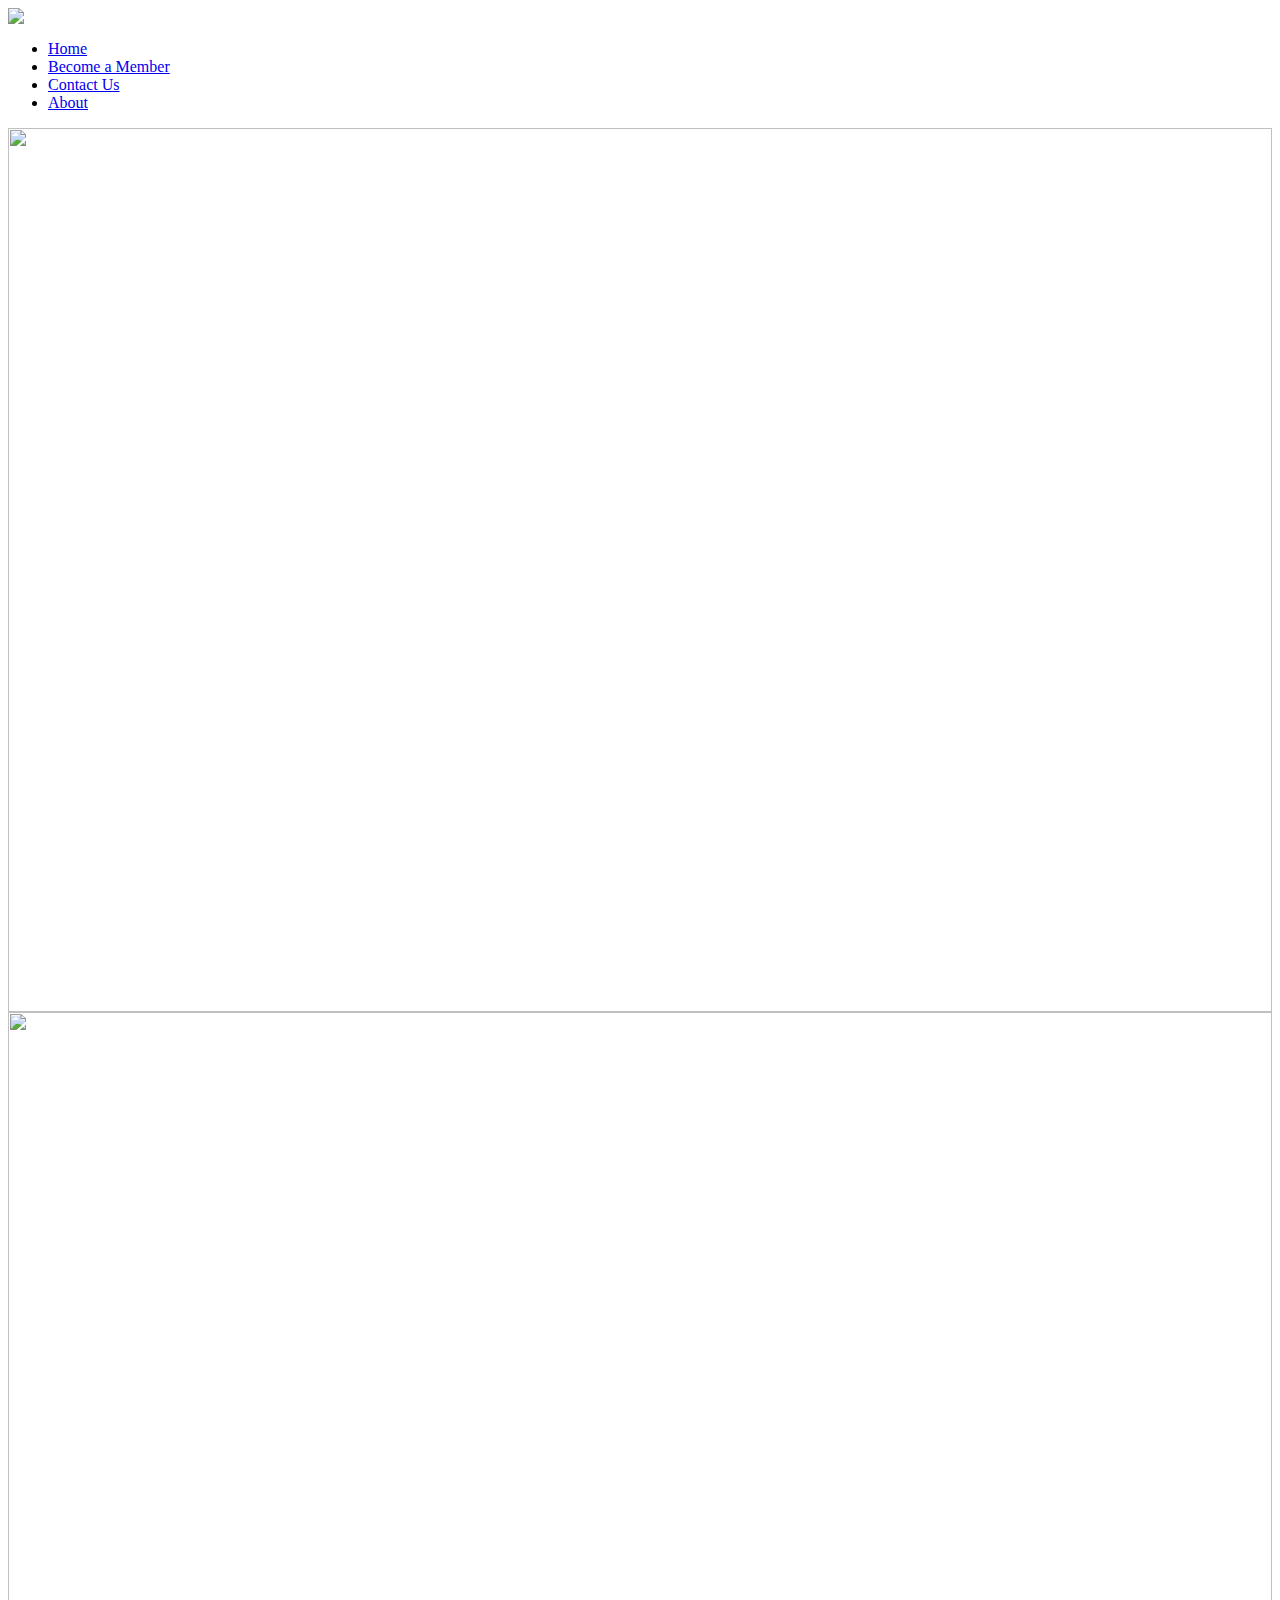
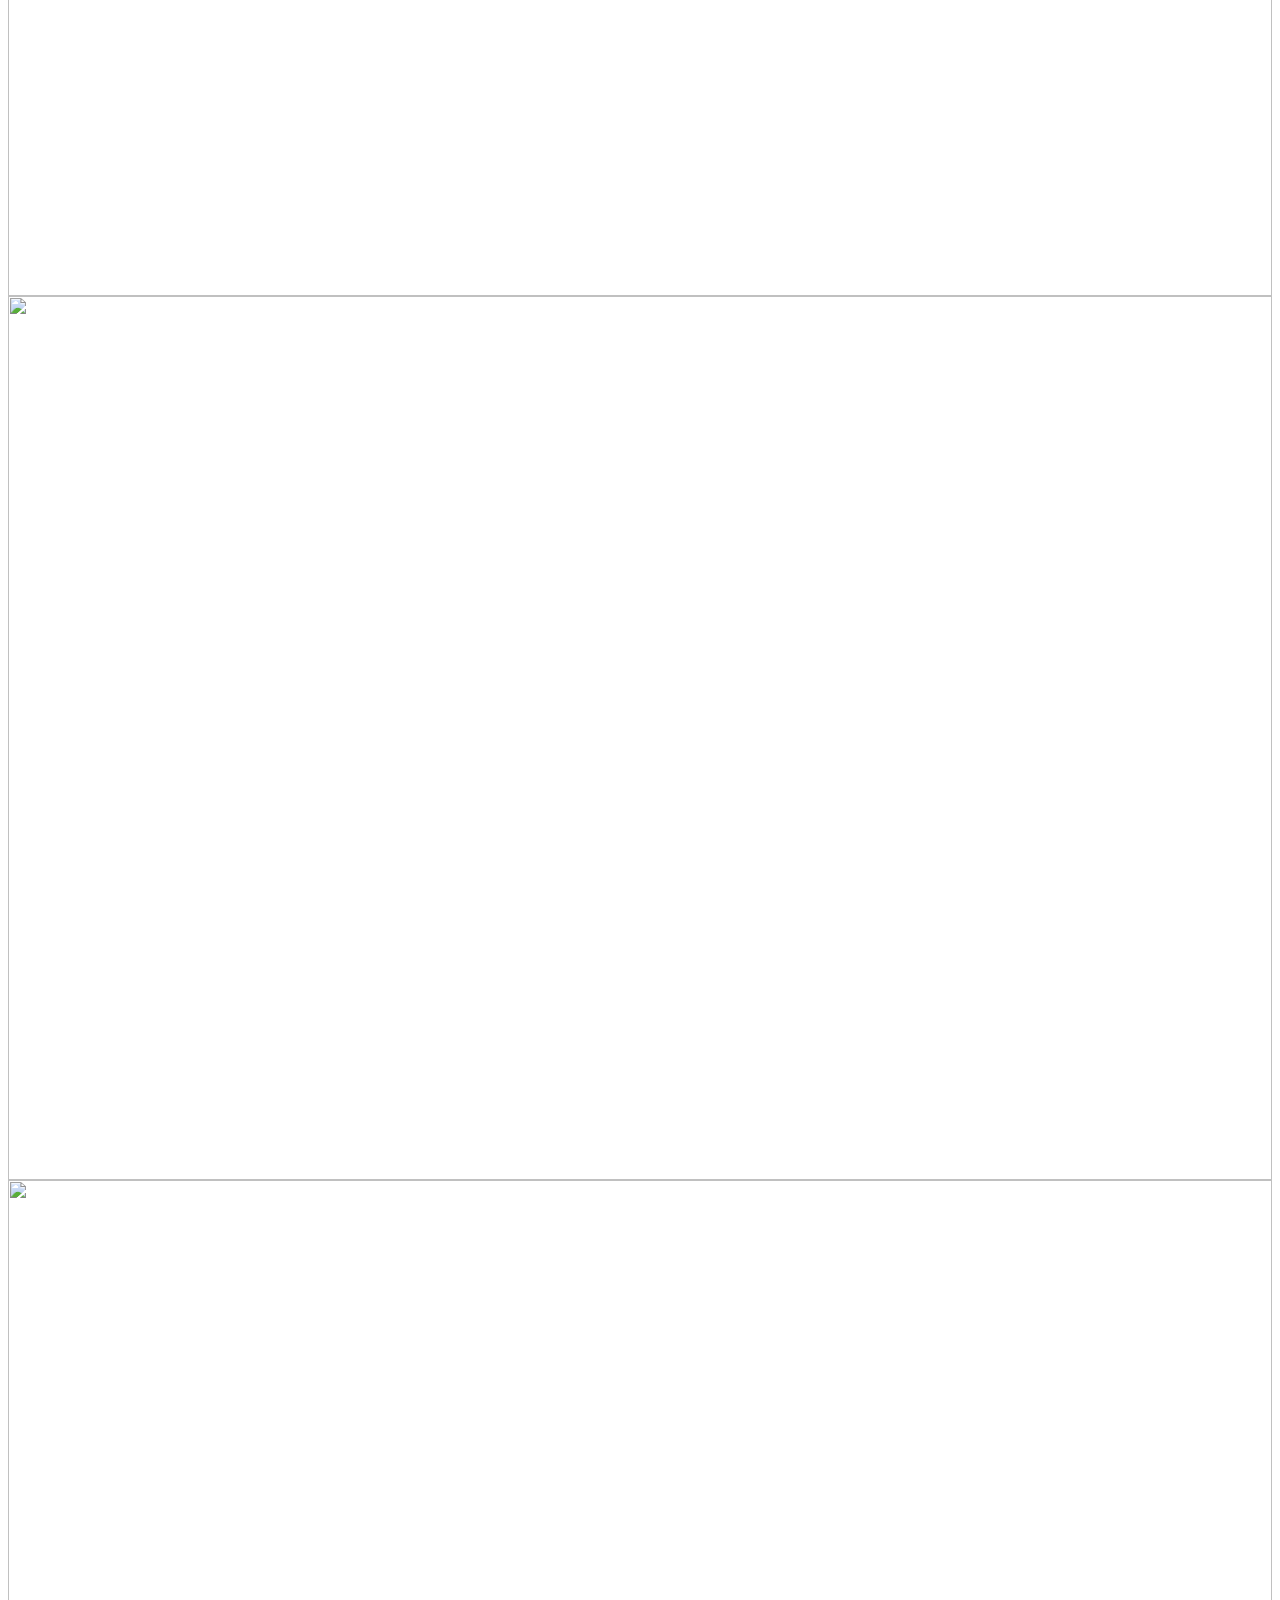
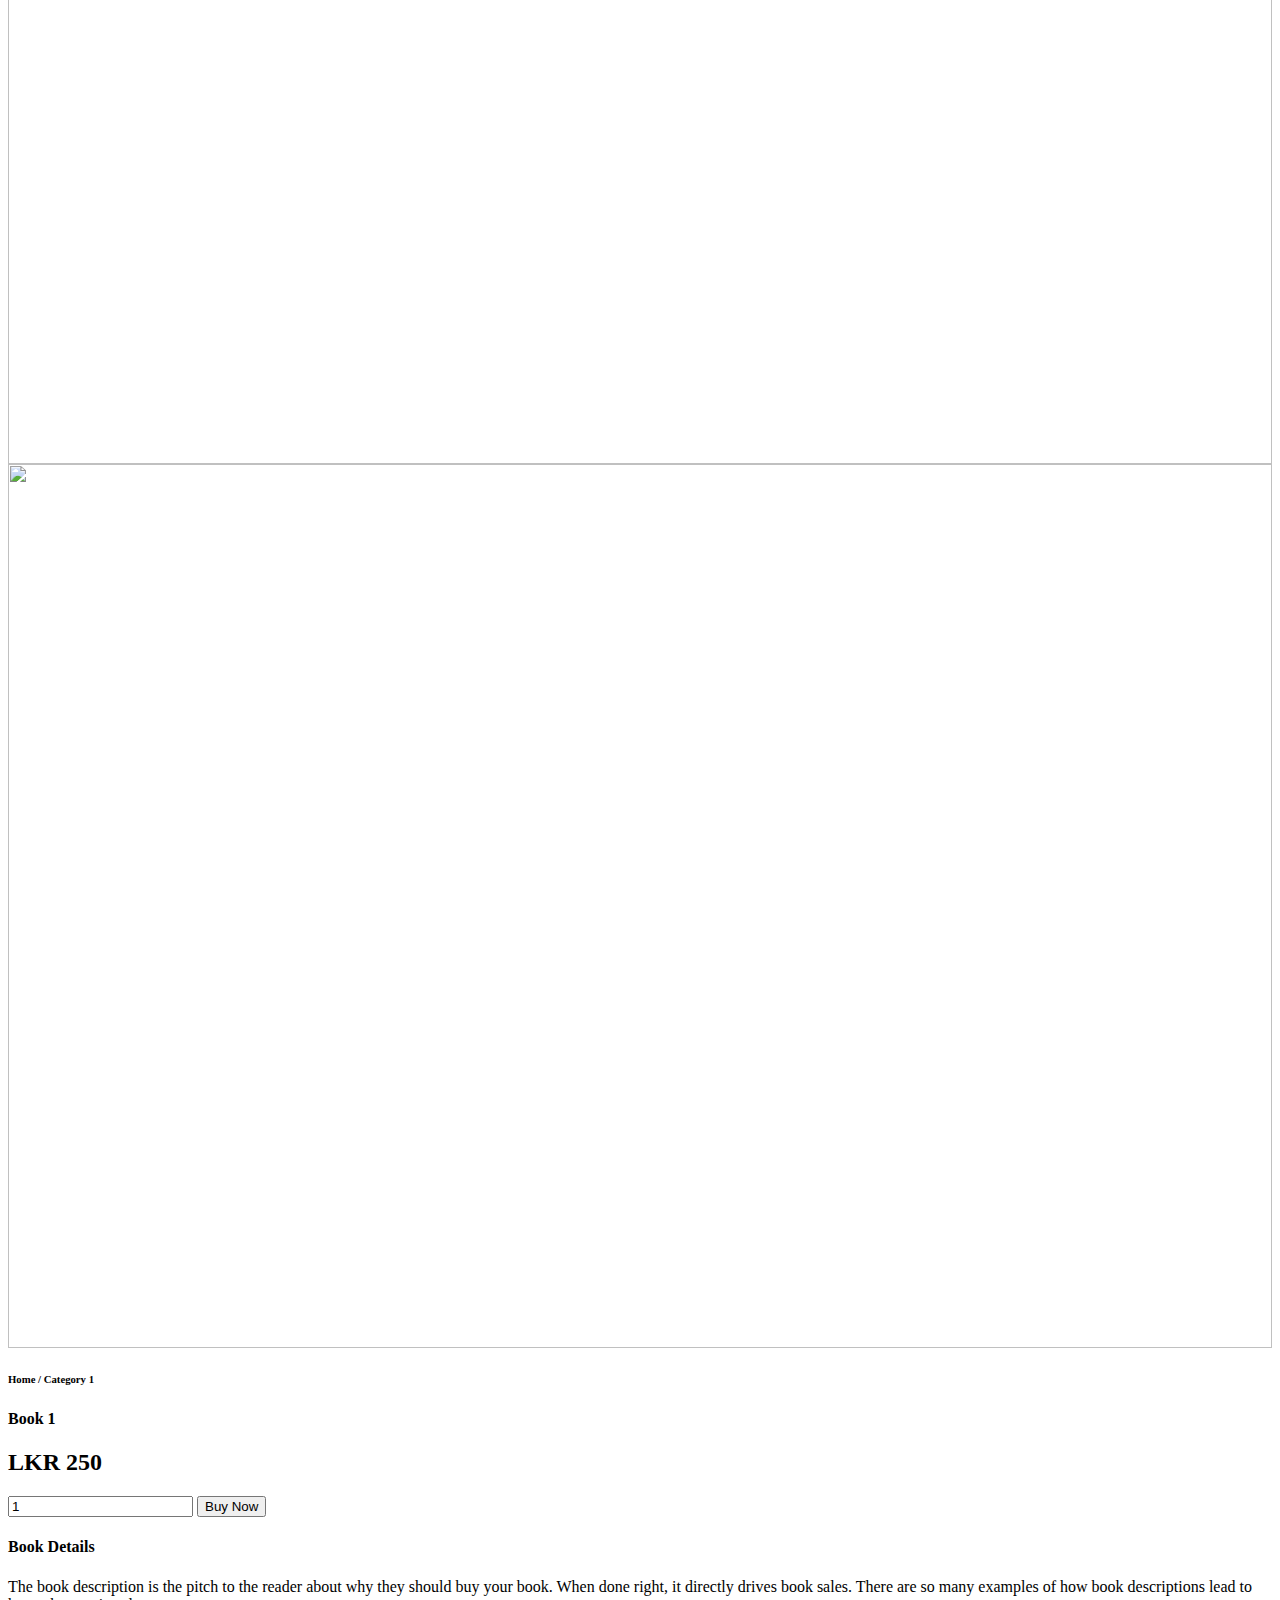
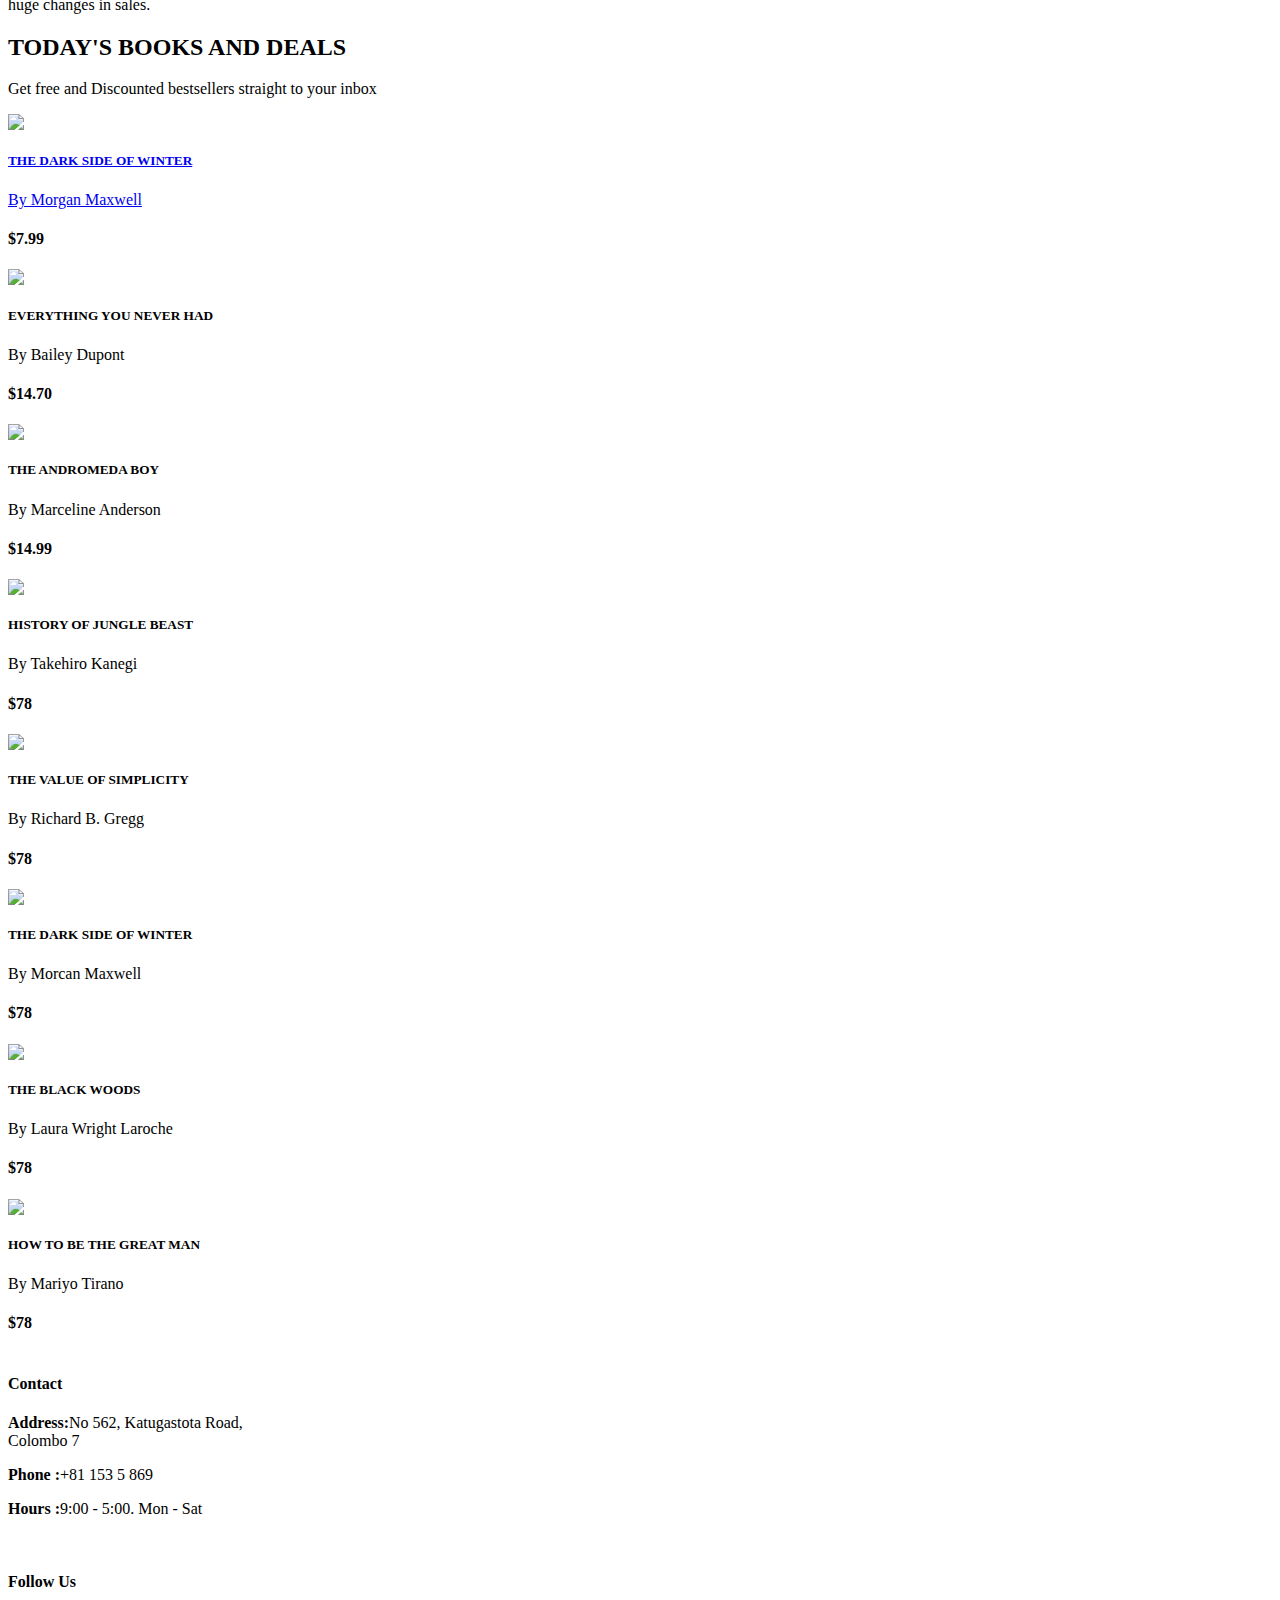
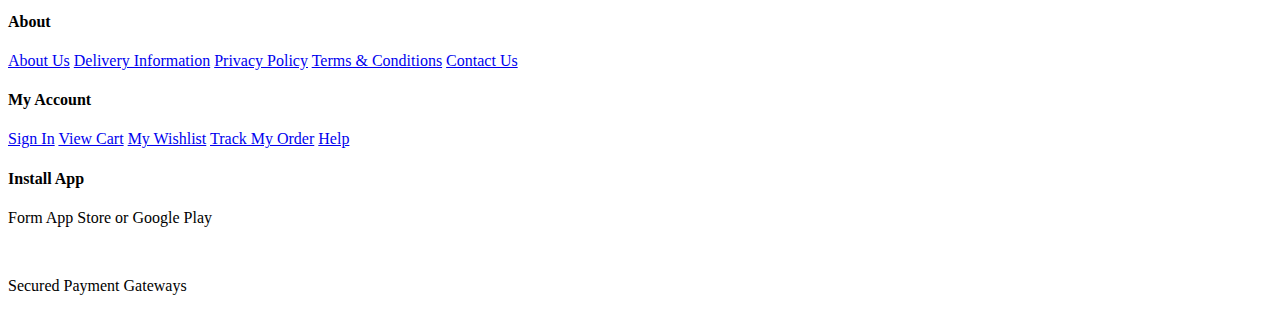
==== buy.html @ d564b794 "resored last change" ====
<html>
    <head>
        <link rel="stylesheet" href="style.css">
    </head>
    <body>
		<section id="header">
			<a href="index.html"><img src="img/logo.png" class="logo" ></a>
			<div>
				<ul id="navbar">
					<li><a href="index.html">Home</a></li>
					<li><a href="member.html">Become a Member</a></li>
					<li><a href="contact.html">Contact Us</a></li>
					<li><a href="about.html">About</a></li>
					
					
				</ul>
			</div>
		</section>
        <section id="bookdetails" class="section-pl">
            <div class="large-book-img">
                <img src="img/books/book-7.png" width="100%" id="mainimg">

                <div class="small-img-group">
                    <div class="small-img-col">
                        <img src="img/books/book-7.png" width="100%" class="small-img">
                    </div>
                    <div class="small-img-col">
                        <img src="img/books/book-1.png" width="100%" class="small-img">
                    </div>
                    <div class="small-img-col">
                        <img src="img/books/book-2.png" width="100%" class="small-img">
                    </div>
                    <div class="small-img-col">
                        <img src="img/books/book-3.png" width="100%" class="small-img">
                    </div>
                </div>
            </div>

            <div class="book-details">
                <h6>Home / Category 1</h6>
                <h4>Book 1 </h4>
                <h2>LKR 250</h2>
                <input type="number" value="1">
                <a href="codform.html"><button class="normal">Buy Now</button></a>
                <h4> Book Details</h4>
                <span>The book description is the pitch to the reader about why they should buy your book. 
                    When done right, it directly drives book sales. There are so many examples of how book 
                    descriptions lead to huge changes in sales.</span>

            </div>

        </section>
		<section id="product1" class="section-p1">
			<h2>TODAY'S BOOKS AND DEALS</h2>
			<p>Get free and Discounted bestsellers straight to your inbox</p>
			<div class="pro-container">
				<div class="pro">
					<img src="img/products/f1.png">
					<div class="des">
						<h5> <a href="/">THE DARK SIDE OF WINTER</a> </h5>
						<span><a href="Dilshan/buy.html">By Morgan Maxwell</a></span>
						<div class="star">
							<i class="fas fa-star"></i>
							<i class="fas fa-star"></i>
							<i class="fas fa-star"></i>
							<i class="fas fa-star"></i>
							<i class="fas fa-star"></i>
						</div>
						<h4>$7.99</h4>
					</div>
					<a href="#"><i class="fal fa-shopping-cart cart"></i></a>
				</div>
				<div class="pro">
					<img src="img/products/f2.png">
					<div class="des">
						<h5>EVERYTHING YOU NEVER HAD</h5>
						<span>By Bailey Dupont</span>
						<div class="star">
							<i class="fas fa-star"></i>
							<i class="fas fa-star"></i>
							<i class="fas fa-star"></i>
							<i class="fas fa-star"></i>
							<i class="fas fa-star"></i>
						</div>
						<h4>$14.70</h4>
					</div>
					<a href="#"><i class="fal fa-shopping-cart cart"></i></a>
				</div>
				<div class="pro">
					<img src="img/products/f3.png">
					<div class="des">
						<h5>THE ANDROMEDA BOY</h5>
						<span>By Marceline Anderson</span>
						<div class="star">
							<i class="fas fa-star"></i>
							<i class="fas fa-star"></i>
							<i class="fas fa-star"></i>
							<i class="fas fa-star"></i>
							<i class="fas fa-star"></i>
						</div>
						<h4>$14.99</h4>
					</div>
					<a href="#"><i class="fal fa-shopping-cart cart"></i></a>
				</div>
				<div class="pro">
					<img src="img/products/f4.png">
					<div class="des">
						<h5>HISTORY OF JUNGLE BEAST</h5>
						<span>By Takehiro Kanegi</span>
						<div class="star">
							<i class="fas fa-star"></i>
							<i class="fas fa-star"></i>
							<i class="fas fa-star"></i>
							<i class="fas fa-star"></i>
							<i class="fas fa-star"></i>
						</div>
						<h4>$78</h4>
					</div>
					<a href="#"><i class="fal fa-shopping-cart cart"></i></a>
				</div>
				<div class="pro">
					<img src="img/products/f5.png">
					<div class="des">
						<h5>THE VALUE OF SIMPLICITY</h5>
						<span>By Richard B. Gregg</span>
						<div class="star">
							<i class="fas fa-star"></i>
							<i class="fas fa-star"></i>
							<i class="fas fa-star"></i>
							<i class="fas fa-star"></i>
							<i class="fas fa-star"></i>
						</div>
						<h4>$78</h4>
					</div>
					<a href="#"><i class="fal fa-shopping-cart cart"></i></a>
				</div>
				<div class="pro">
					<img src="img/products/f6.png">
					<div class="des">
						<h5>THE DARK SIDE OF WINTER</h5>
						<span>By Morcan Maxwell</span>
						<div class="star">
							<i class="fas fa-star"></i>
							<i class="fas fa-star"></i>
							<i class="fas fa-star"></i>
							<i class="fas fa-star"></i>
							<i class="fas fa-star"></i>
						</div>
						<h4>$78</h4>
					</div>
					<a href="#"><i class="fal fa-shopping-cart cart"></i></a>
				</div>
				<div class="pro">
					<img src="img/products/f7.png">
					<div class="des">
						<h5>THE BLACK WOODS</h5>
						<span>By Laura Wright Laroche</span>
						<div class="star">
							<i class="fas fa-star"></i>
							<i class="fas fa-star"></i>
							<i class="fas fa-star"></i>
							<i class="fas fa-star"></i>
							<i class="fas fa-star"></i>
						</div>
						<h4>$78</h4>
					</div>
					<a href="#"><i class="fal fa-shopping-cart cart"></i></a>
				</div>
				<div class="pro">
					<img src="img/products/f8.png">
					<div class="des">
						<h5>HOW TO BE THE GREAT MAN</h5>
						<span>By Mariyo Tirano</span>
						<div class="star">
							<i class="fas fa-star"></i>
							<i class="fas fa-star"></i>
							<i class="fas fa-star"></i>
							<i class="fas fa-star"></i>
							<i class="fas fa-star"></i>
						</div>
						<h4>$78</h4>
					</div>
					<a href="#"><i class="fal fa-shopping-cart cart"></i></a>
				</div>
			</div>
		</section>
        <script>
            var mainimg = document.getElementById("mainimg")
            var smallimg = document.getElementsByClassName("small-img")
            smallimg[0].onclick = function(){
                mainimg.src = smallimg[0].src;
            }
            smallimg[1].onclick = function(){
                mainimg.src = smallimg[1].src;
            }
            smallimg[2].onclick = function(){
                mainimg.src = smallimg[2].src;
            }
            smallimg[3].onclick = function(){
                mainimg.src = smallimg[3].src;
            }
        </script>
		<footer class="section-p1">
			<div class="col">
			<a href="index.html"><img src="img/logo.png" alt=""></a>
				<br>
				<h4>Contact</h4>
				<p><strong>Address:</strong>No 562, Katugastota Road,<br> Colombo 7</p>
				<p><strong>Phone :</strong>+81 153 5 869</p>
				<p><strong>Hours :</strong>9:00 - 5:00. Mon - Sat</p>
				<div>
					<br>
					<h4>Follow Us</h4>
					<div class="icon">
						<i class="fab fa-facebook-f"></i>
						<i class="fab fa-twitter-f"></i>
						<i class="fab fa-instagram-f"></i>
						<i class="fab fa-piterest-f"></i>
					</div>
				</div>
			</div>
			<div class="col">
				<h4>About</h4>
				<a href="#">About Us</a>
				<a href="#">Delivery Information</a>
				<a href="#">Privacy Policy</a>
				<a href="#">Terms & Conditions</a>
				<a href="#">Contact Us</a>
			</div>
			<div class="col">
				<h4>My Account</h4>
				<a href="#">Sign In</a>
				<a href="#">View Cart</a>
				<a href="#">My Wishlist</a>
				<a href="#">Track My Order</a>
				<a href="#">Help</a>
			</div>
			<div class="co install">
				<h4>Install App</h4>
				<p>Form App Store or Google Play</p>
				<div class="row">
					<img src="img/pay/app.jpg" alt="">
					<img src="img/pay/play.jpg" alt="">
				</div>
				<p>Secured Payment Gateways</p>
				<img src="img/pay/pay.png" alt="">
			</div>
		</footer>
    </body>
    
</html>
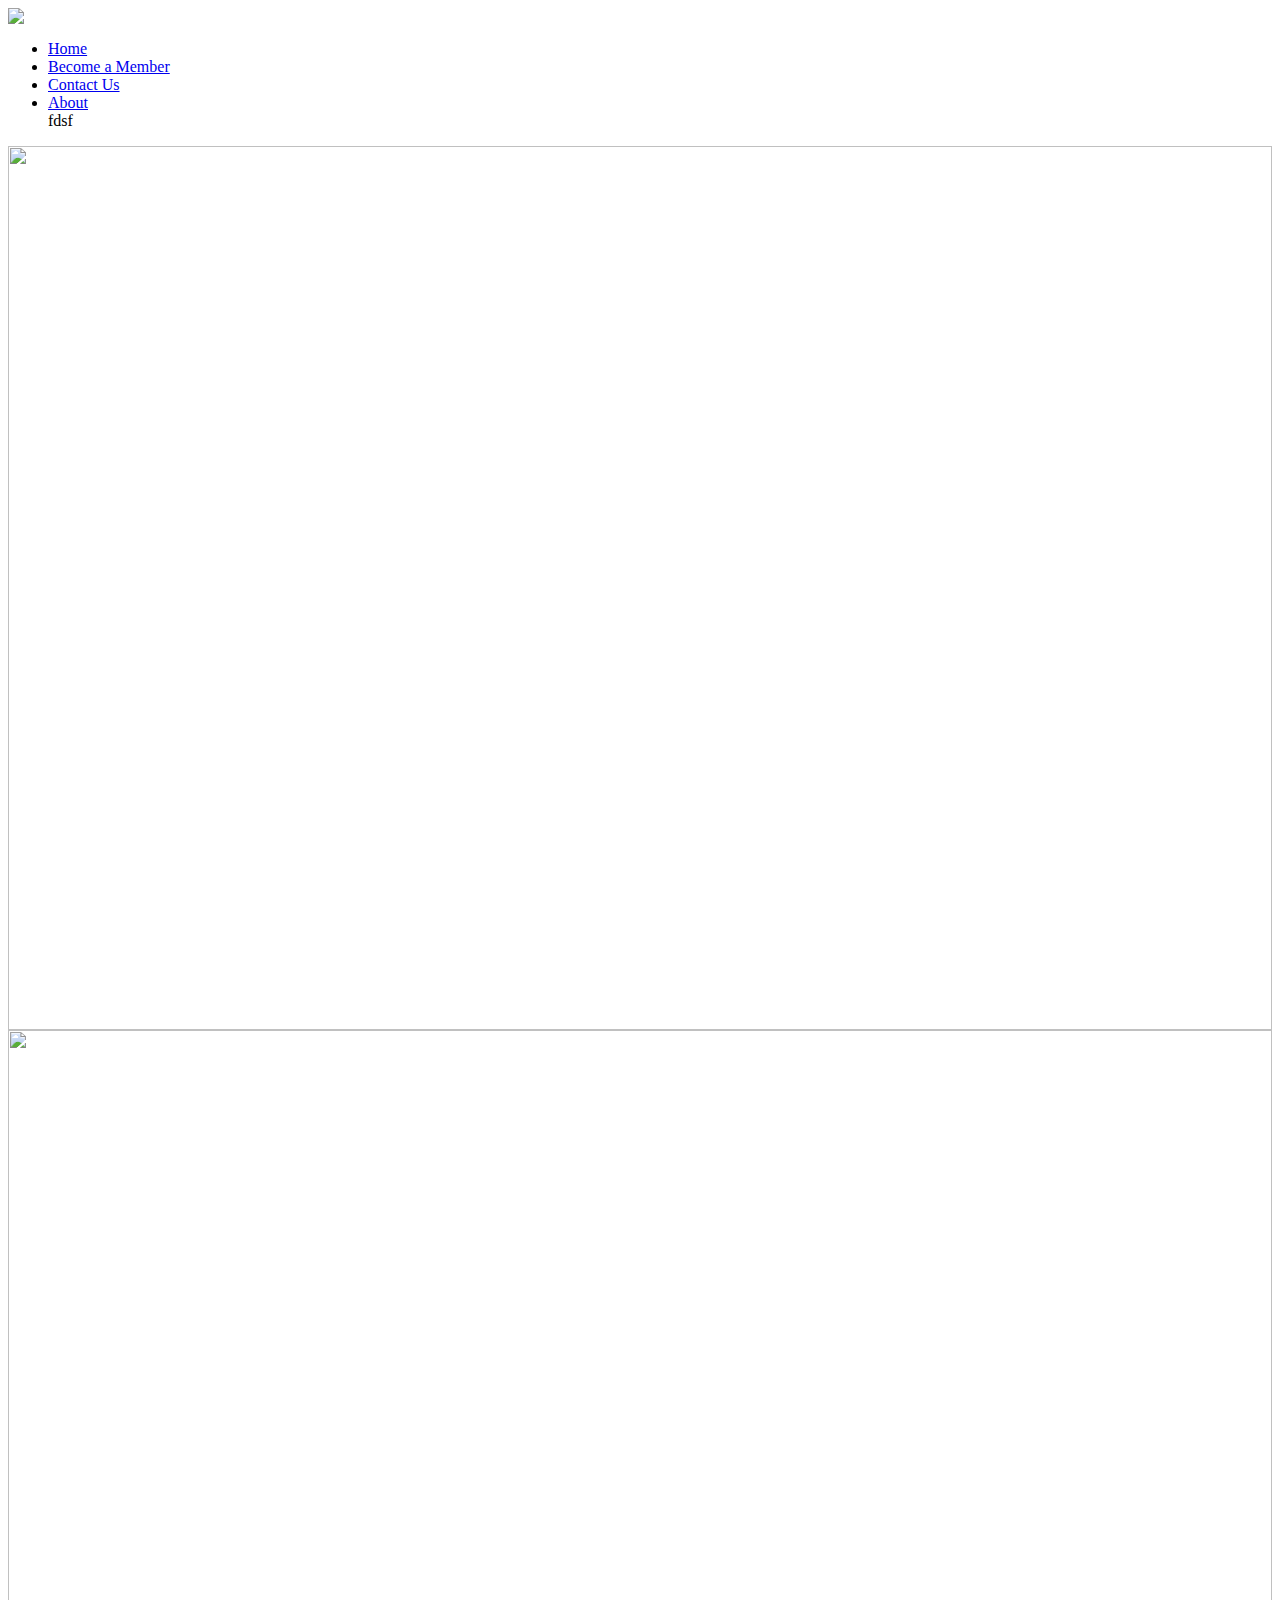
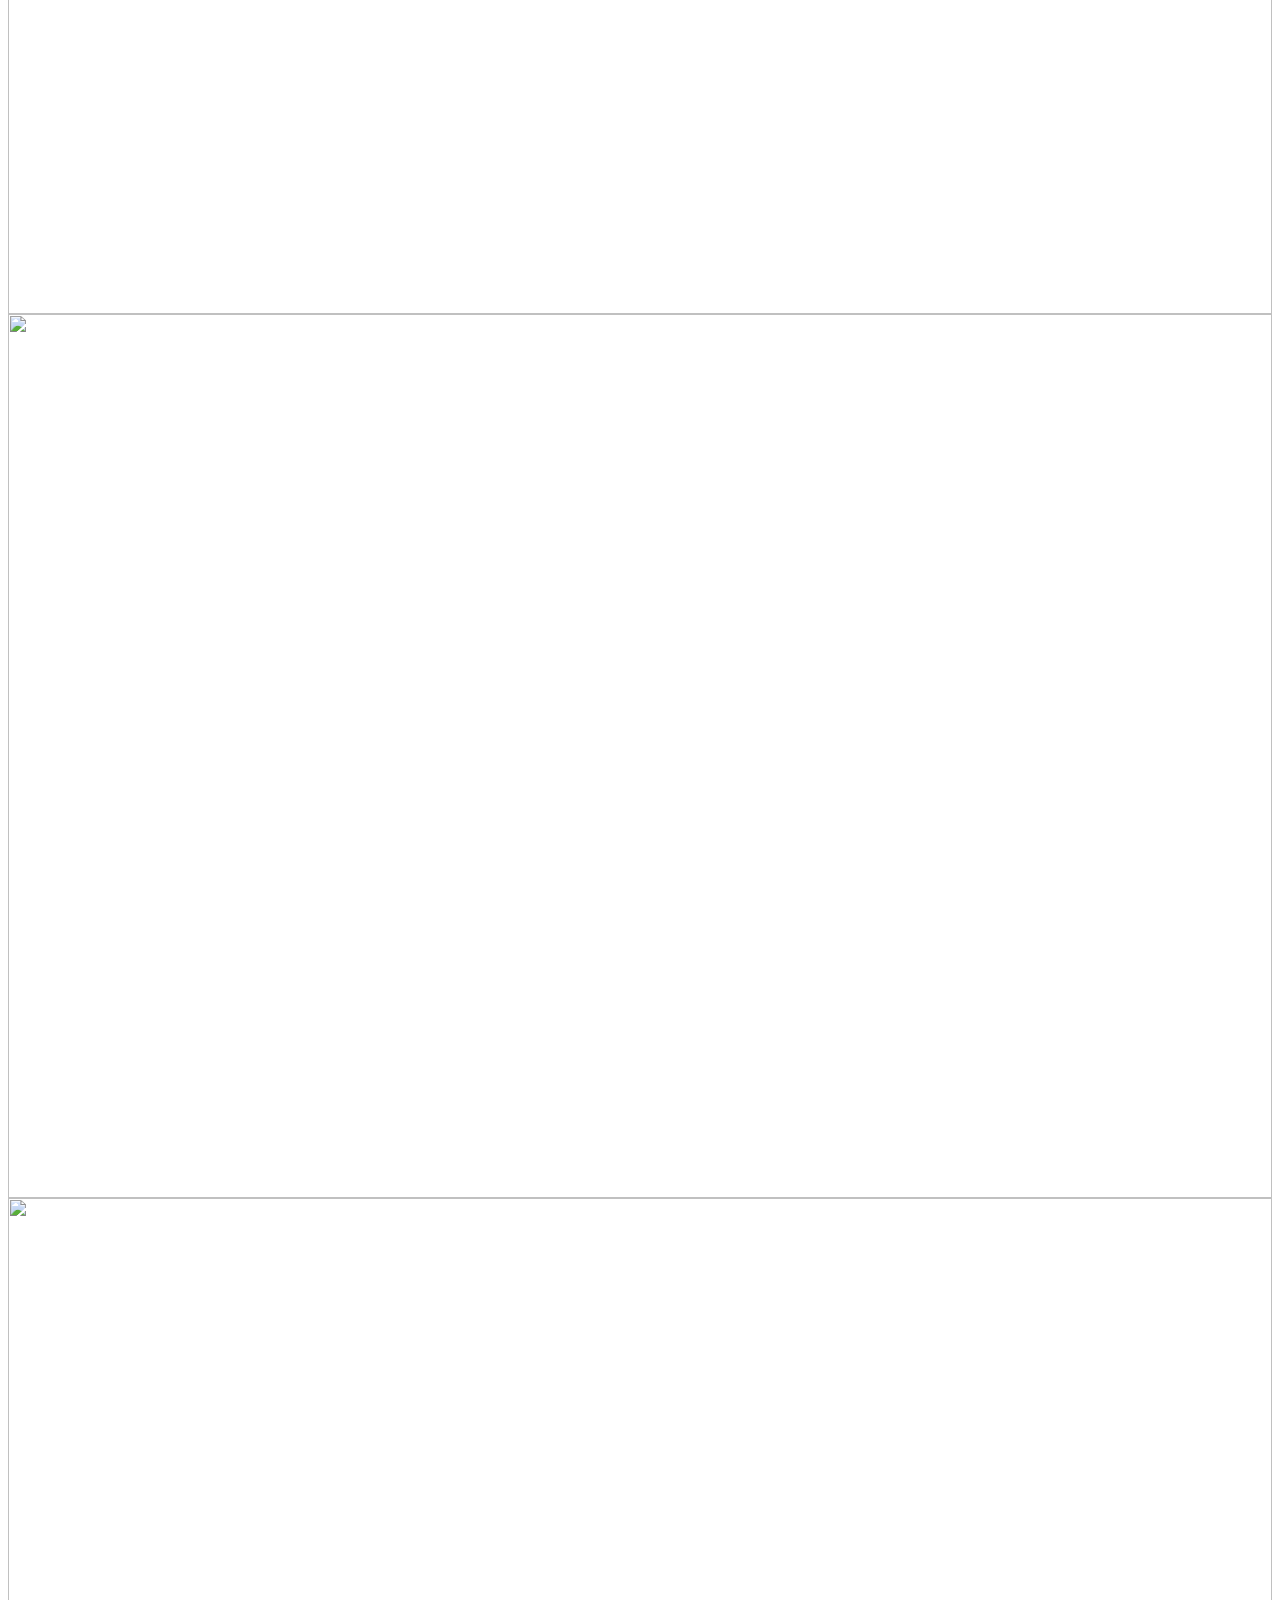
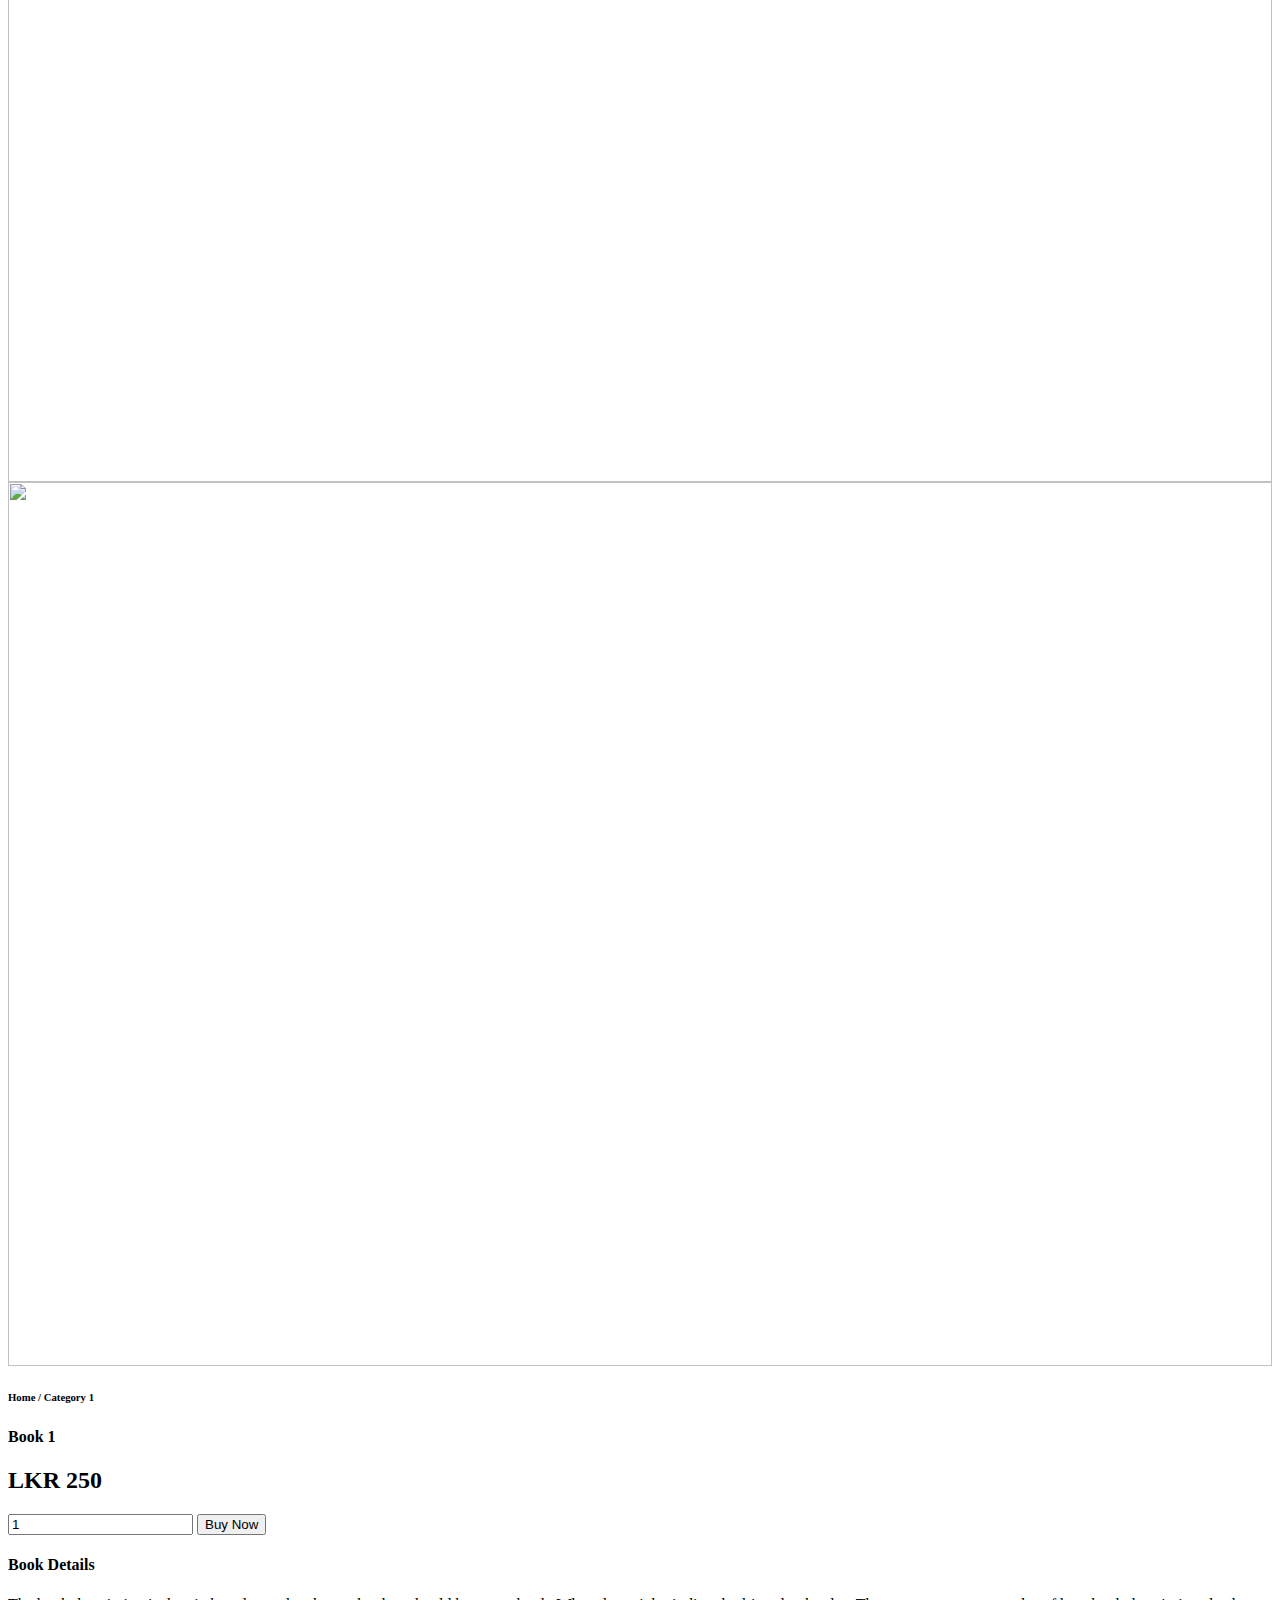
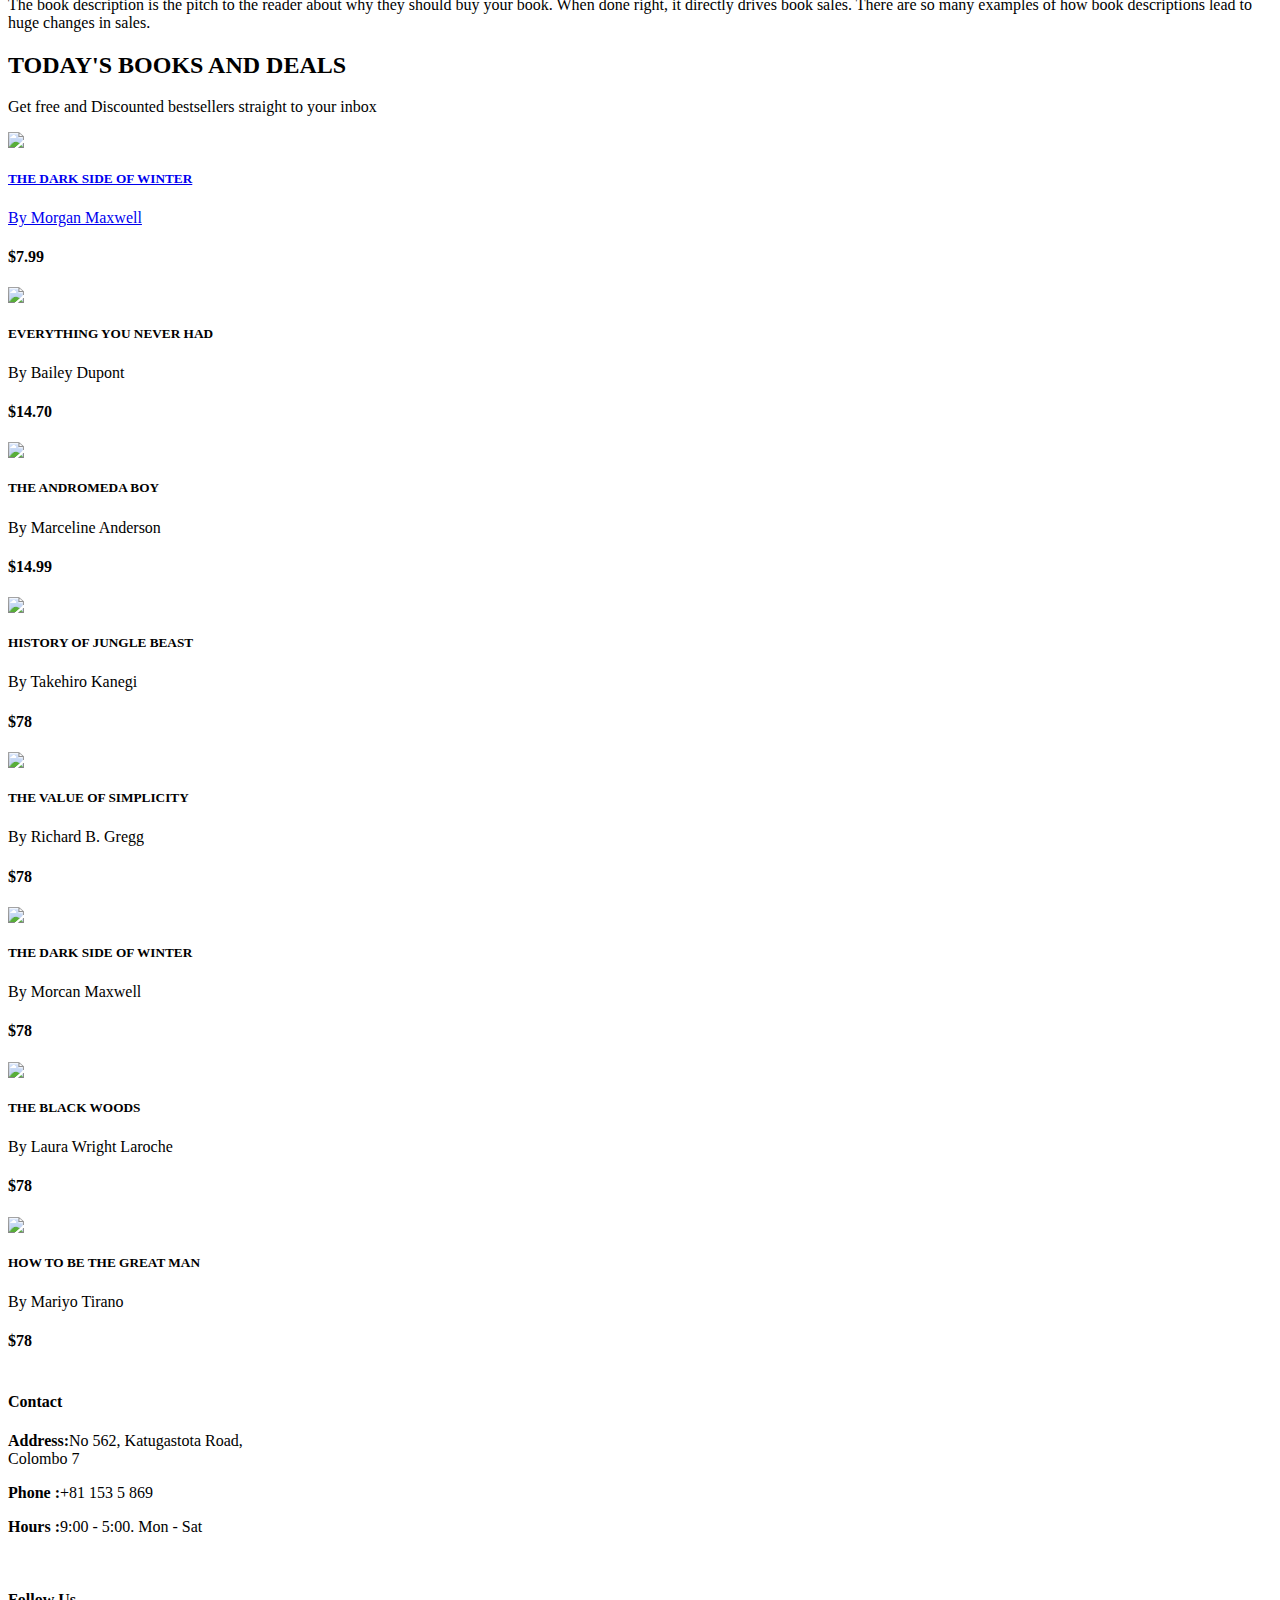
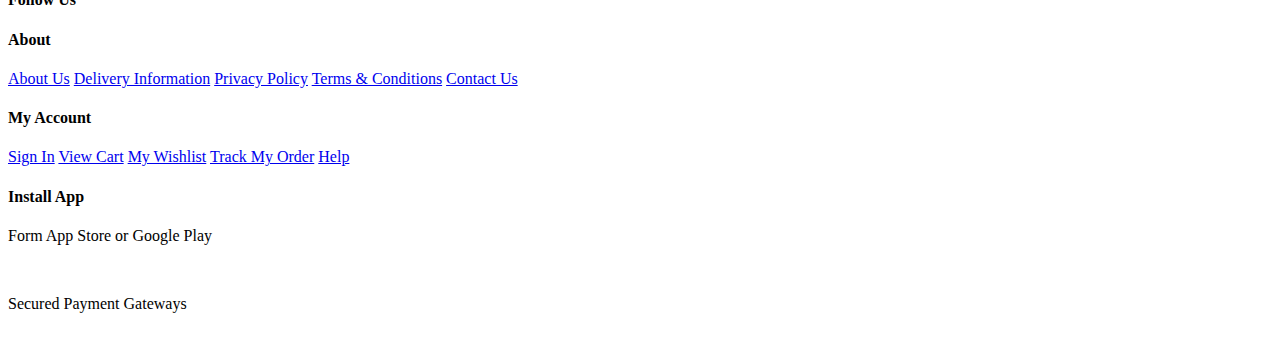
==== commit c6ab47be: "display section added" ====
--- a/buy.html
+++ b/buy.html
@@ -11,7 +11,7 @@
 					<li><a href="member.html">Become a Member</a></li>
 					<li><a href="contact.html">Contact Us</a></li>
 					<li><a href="about.html">About</a></li>
-					
+					fdsf
 					
 				</ul>
 			</div>
